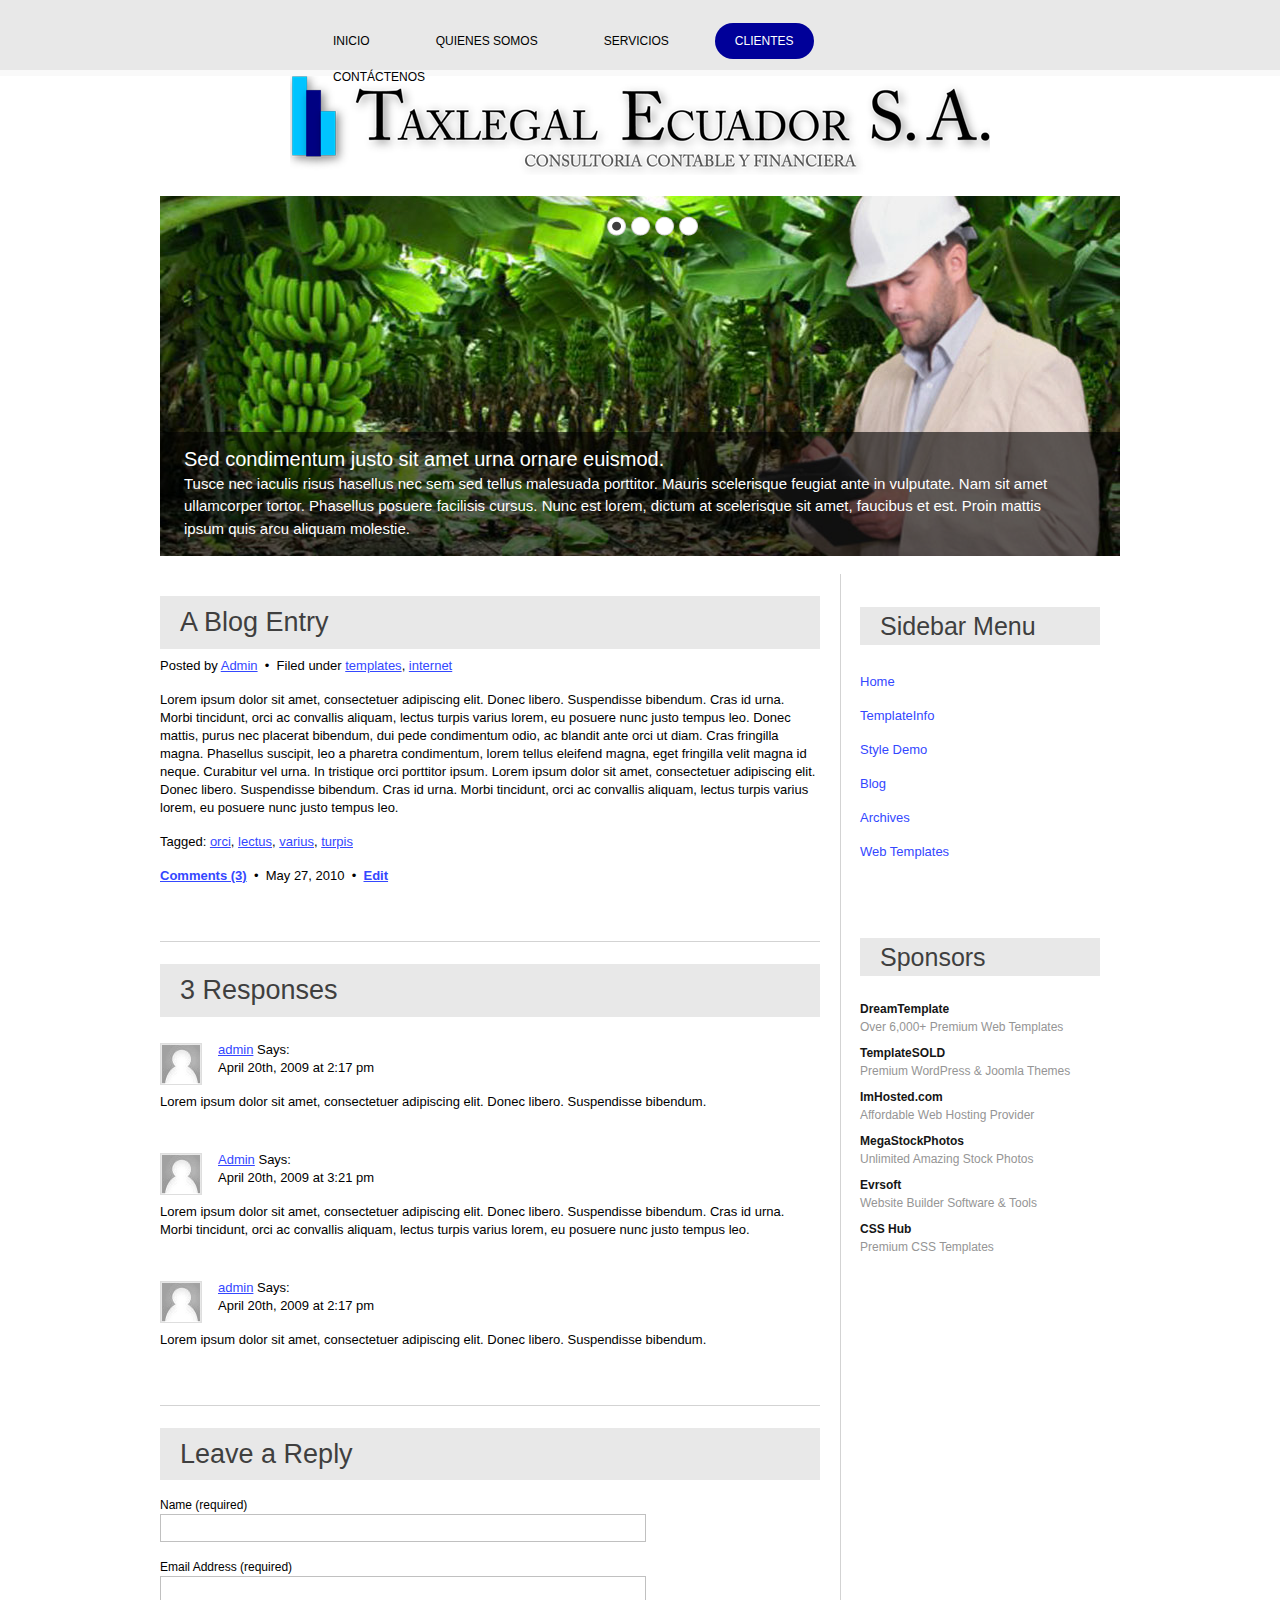
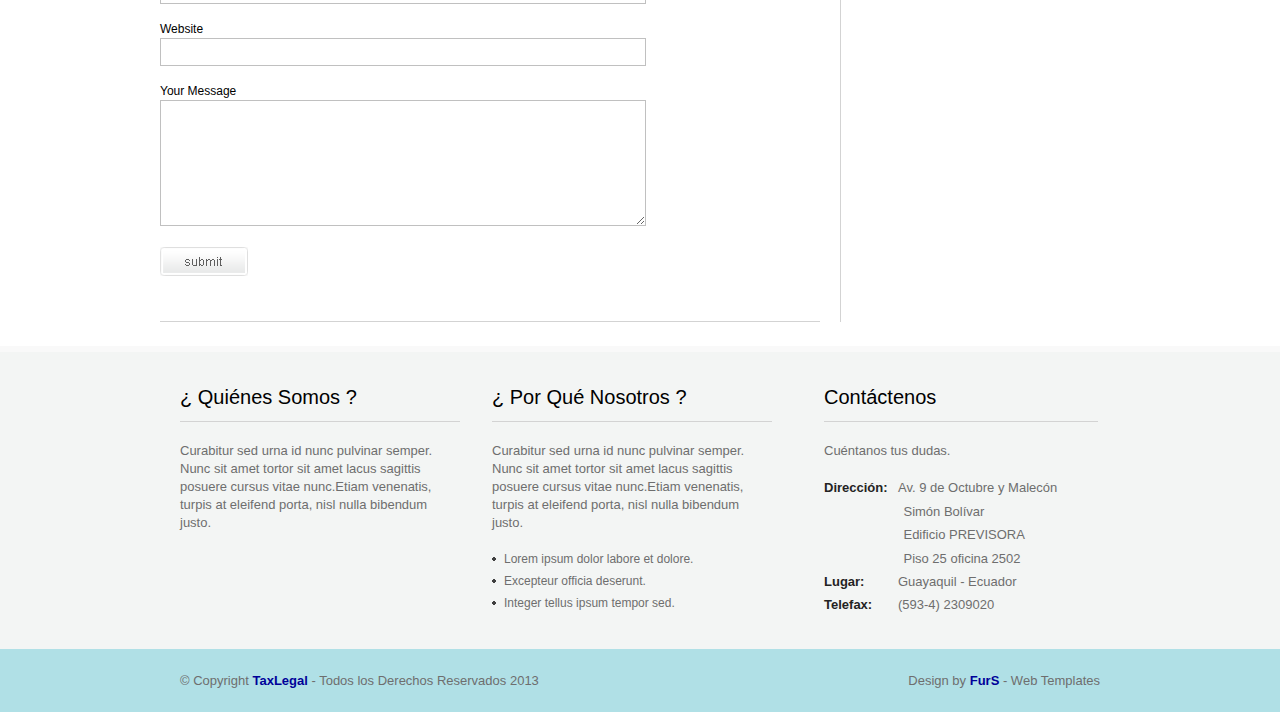
==== clientes.html @ 6ba0edef "Servicios" ====
<!DOCTYPE html>
<html>
    <head>
        <title>TaxLegal Clientes</title>
        <meta http-equiv="Content-Type" content="text/html; charset=utf-8" />
        <meta name="description" content="TaxLegal Ecuador" />
        <meta name="keywords" content="taxlegal, legal, ecuador, guayaquil, consultores, auditoria, empresa, consultora, outsourcing" />
        <meta name="author" content="Edson Jonathan Franco Borja" />
        <meta name="robots" content="index,follow" />
        <meta name="distribution" content="global" /> 
        <link href="css/style.css" rel="stylesheet" type="text/css" />
        <link rel="stylesheet" type="text/css" href="css/coin-slider.css" />
        <link rel="shortcut icon" href="images/icono_taxlegal.ico"/>
        <script type="text/javascript" src="js/cufon.js"></script>
        <script type="text/javascript" src="js/jquery-1.4.2.min.js"></script>
        <script type="text/javascript" src="js/script.js"></script>
        <script type="text/javascript" src="js/coin-slider.min.js"></script>
    </head>
    
    <body>
        <div class="menu">            
                <div class="header_resize" style="width:680px">
                    <div class="menu_nav">
                        <ul>
                            <li><a href="index.html"><span>Inicio</span></a></li>
                            <li><a href="quienes_somos.html"><span>Quienes Somos</span></a></li>
                            <li><a href="servicios.html"><span>Servicios</span></a></li>
                            <li class="active"><a href="clientes.html"><span>Clientes</span></a></li>
                            <li><a href="contactenos.html"><span>Cont&aacute;ctenos</span></a></li>
                        </ul>
                    </div>
                </div>
            </div>
        <div class="header">
            <div class="header_resize">
                <div class="clr"></div>
        
                <div class="logo">
                    <img src="images/logo-taxlegal.png">
                </div>
        
                <div class="clr"></div>
        
                <div class="slider">
                    <div id="coin-slider">
                        <a href="#"><img src="images/slide1.jpg" width="960" height="360" alt=""><span><big>Sed condimentum justo sit amet urna ornare euismod.</big>
                        <br>  Tusce nec iaculis risus hasellus nec sem sed tellus malesuada porttitor. Mauris scelerisque feugiat ante in vulputate. Nam sit amet ullamcorper tortor. Phasellus posuere facilisis cursus. Nunc est lorem, dictum at scelerisque sit amet, faucibus et est. Proin mattis ipsum quis arcu aliquam molestie.</span></a> 
                        <a href="#"><img src="images/slide2.jpg" width="960" height="360" alt=""><span><big>Amet urna ornare euismodSed condimentum.</big>
                        <br>  Tusce nec iaculis risus hasellus nec sem sed tellus malesuada porttitor. Mauris scelerisque feugiat ante in vulputate. Nam sit amet ullamcorper tortor. Phasellus posuere facilisis cursus. Nunc est lorem, dictum at scelerisque sit amet, faucibus et est. Proin mattis ipsum quis arcu aliquam molestie.</span></a> 
                        <a href="#"><img src="images/slide3.jpg" width="960" height="360" alt=""><span><big>Sed condimentum justo sit amet urna ornare euismod.</big>
                        <br>  Tusce nec iaculis risus hasellus nec sem sed tellus malesuada porttitor. Mauris scelerisque feugiat ante in vulputate. Nam sit amet ullamcorper tortor. Phasellus posuere facilisis cursus. Nunc est lorem, dictum at scelerisque sit amet, faucibus et est. Proin mattis ipsum quis arcu aliquam molestie.</span></a>
                        <a href="#"><img src="images/slide4.jpg" width="960" height="360" alt=""><span><big>Sed condimentum justo sit amet urna ornare euismod.</big>
                        <br>  Tusce nec iaculis risus hasellus nec sem sed tellus malesuada porttitor. Mauris scelerisque feugiat ante in vulputate. Nam sit amet ullamcorper tortor. Phasellus posuere facilisis cursus. Nunc est lorem, dictum at scelerisque sit amet, faucibus et est. Proin mattis ipsum quis arcu aliquam molestie.</span></a>
                    </div>
                    <div class="clr"></div>
                </div>
                <div class="clr"></div>
            </div>
        </div>
        <div class="content">
            <div class="content_resize">
                <div class="mainbar">
                    <div class="article">
                        <h2><span>A Blog</span> Entry</h2>
                        <div class="clr"></div>
                        <p>Posted by <a href="#">Admin</a> <span>&nbsp;&bull;&nbsp;</span> Filed under <a href="#">templates</a>, <a href="#">internet</a></p>
                        <p>Lorem ipsum dolor sit amet, consectetuer adipiscing elit. Donec libero. Suspendisse bibendum. Cras id urna. Morbi tincidunt, orci ac convallis aliquam, lectus turpis varius lorem, eu posuere nunc justo tempus leo. Donec mattis, purus nec placerat bibendum, dui pede condimentum odio, ac blandit ante orci ut diam. Cras fringilla magna. Phasellus suscipit, leo a pharetra condimentum, lorem tellus eleifend magna, eget fringilla velit magna id neque. Curabitur vel urna. In tristique orci porttitor ipsum. Lorem ipsum dolor sit amet, consectetuer adipiscing elit. Donec libero. Suspendisse bibendum. Cras id urna. Morbi tincidunt, orci ac convallis aliquam, lectus turpis varius lorem, eu posuere nunc justo tempus leo. </p>
                        <p>Tagged: <a href="#">orci</a>, <a href="#">lectus</a>, <a href="#">varius</a>, <a href="#">turpis</a></p>
                        <p><a href="#"><strong>Comments (3)</strong></a> <span>&nbsp;&bull;&nbsp;</span> May 27, 2010 <span>&nbsp;&bull;&nbsp;</span> <a href="#"><strong>Edit</strong></a></p>
                    </div>
                    <div class="article">
                        <h2><span>3</span> Responses</h2>
                        <div class="clr"></div>
                        <div class="comment"> <a href="#"><img src="images/userpic.gif" width="40" height="40" alt="" class="userpic" /></a>
                            <p><a href="#">admin</a> Says:<br />
                              April 20th, 2009 at 2:17 pm</p>
                            <p>Lorem ipsum dolor sit amet, consectetuer adipiscing elit. Donec libero. Suspendisse bibendum.</p>
                        </div>
                  <div class="comment"> <a href="#"><img src="images/userpic.gif" width="40" height="40" alt="" class="userpic" /></a>
                    <p><a href="#">Admin</a> Says:<br />
                      April 20th, 2009 at 3:21 pm</p>
                    <p>Lorem ipsum dolor sit amet, consectetuer adipiscing elit. Donec libero. Suspendisse bibendum. Cras id urna. Morbi tincidunt, orci ac convallis aliquam, lectus turpis varius lorem, eu posuere nunc justo tempus leo.</p>
                  </div>
                  <div class="comment"> <a href="#"><img src="images/userpic.gif" width="40" height="40" alt="" class="userpic" /></a>
                    <p><a href="#">admin</a> Says:<br />
                      April 20th, 2009 at 2:17 pm</p>
                    <p>Lorem ipsum dolor sit amet, consectetuer adipiscing elit. Donec libero. Suspendisse bibendum.</p>
                  </div>
                </div>
                <div class="article">
                  <h2><span>Leave a</span> Reply</h2>
                  <div class="clr"></div>
                  <form action="#" method="post" id="leavereply">
                    <ol>
                      <li>
                        <label for="name">Name (required)</label>
                        <input id="name" name="name" class="text" />
                      </li>
                      <li>
                        <label for="email">Email Address (required)</label>
                        <input id="email" name="email" class="text" />
                      </li>
                      <li>
                        <label for="website">Website</label>
                        <input id="website" name="website" class="text" />
                      </li>
                      <li>
                        <label for="message">Your Message</label>
                        <textarea id="message" name="message" rows="8" cols="50"></textarea>
                      </li>
                      <li>
                        <input type="image" name="imageField" id="imageField" src="images/submit.gif" class="send" />
                        <div class="clr"></div>
                      </li>
                    </ol>
                  </form>
                </div>
              </div>
              <div class="sidebar">
                <div class="gadget">
                  <h2 class="star"><span>Sidebar</span> Menu</h2>
                  <div class="clr"></div>
                  <ul class="sb_menu">
                    <li><a href="#">Home</a></li>
                    <li><a href="#">TemplateInfo</a></li>
                    <li><a href="#">Style Demo</a></li>
                    <li><a href="#">Blog</a></li>
                    <li><a href="#">Archives</a></li>
                    <li><a href="#">Web Templates</a></li>
                  </ul>
                </div>
                <div class="gadget">
                  <h2 class="star"><span>Sponsors</span></h2>
                  <div class="clr"></div>
                  <ul class="ex_menu">
                    <li><a href="http://www.dreamtemplate.com/">DreamTemplate</a><br />
                      Over 6,000+ Premium Web Templates</li>
                    <li><a href="http://www.templatesold.com/">TemplateSOLD</a><br />
                      Premium WordPress &amp; Joomla Themes</li>
                    <li><a href="http://www.imhosted.com/">ImHosted.com</a><br />
                      Affordable Web Hosting Provider</li>
                    <li><a href="http://www.megastockphotos.com/">MegaStockPhotos</a><br />
                      Unlimited Amazing Stock Photos</li>
                    <li><a href="http://www.evrsoft.com/">Evrsoft</a><br />
                      Website Builder Software &amp; Tools</li>
                    <li><a href="http://www.csshub.com/">CSS Hub</a><br />
                      Premium CSS Templates</li>
                  </ul>
                </div>
              </div>
              <div class="clr"></div>
            </div>
          </div>
        <div class="fbg">
            <div class="fbg_resize">
                <div class="col c1">
                    <h3>&iquest; Qui&eacute;nes Somos ?</h3>
                    <p>Curabitur sed urna id nunc pulvinar semper. Nunc sit amet tortor sit amet lacus sagittis posuere cursus vitae nunc.Etiam venenatis, turpis at eleifend porta, nisl nulla bibendum justo.</p>
                </div>
                <div class="col c2">
                    <h3>&iquest; Por Qu&eacute; Nosotros ?</h3>
                    <p>Curabitur sed urna id nunc pulvinar semper. Nunc sit amet tortor sit amet lacus sagittis posuere cursus vitae nunc.Etiam venenatis, turpis at eleifend porta, nisl nulla bibendum justo.</p>
                    <ul class="fbg_ul">
                        <li><a href="#">Lorem ipsum dolor labore et dolore.</a></li>
                        <li><a href="#">Excepteur officia deserunt.</a></li>
                        <li><a href="#">Integer tellus ipsum tempor sed.</a></li>
                    </ul>
                </div>
                <div class="col c3">
                    <h3><span>Cont&aacute;ctenos</h3>
                    <p>Cu&eacute;ntanos tus dudas.</p>
                    <p class="contact_info"> <span>Direcci&oacute;n:</span> Av. 9 de Octubre y Malec&oacute;n 
                                            &nbsp;&nbsp;&nbsp;&nbsp;&nbsp;&nbsp;&nbsp;&nbsp;&nbsp;&nbsp;
                                            &nbsp;&nbsp;&nbsp;&nbsp;&nbsp;&nbsp;&nbsp;&nbsp;&nbsp;&nbsp;
                                            &nbsp;&nbsp;&nbsp;&nbsp;&nbsp;&nbsp;&nbsp;&nbsp;&nbsp;&nbsp;
                                            Sim&oacute;n Bol&iacute;var
                                            <br />&nbsp;&nbsp;&nbsp;&nbsp;&nbsp;&nbsp;&nbsp;&nbsp;&nbsp;&nbsp;
                                            &nbsp;&nbsp;&nbsp;&nbsp;&nbsp;&nbsp;&nbsp;&nbsp;&nbsp;&nbsp;
                                            Edificio PREVISORA 
                                            <br />&nbsp;&nbsp;&nbsp;&nbsp;&nbsp;&nbsp;&nbsp;&nbsp;&nbsp;&nbsp;
                                            &nbsp;&nbsp;&nbsp;&nbsp;&nbsp;&nbsp;&nbsp;&nbsp;&nbsp;&nbsp;
                                            Piso 25 oficina 2502 <br />
                    <span>Lugar:</span>Guayaquil - Ecuador<br />
                    <span>Telefax:</span> (593-4) 2309020<br /> </p>
                </div>
                <div class="clr"></div>
            </div>
        </div>
        <div class="footer">
            <div class="footer_resize">
                <p class="lf">&copy; Copyright <a href="#"> TaxLegal</a> - Todos los Derechos Reservados 2013</p>
                <p class="rf">Design by <a href="http://www.furs.com"> FurS</a> - Web Templates</p>
                <div style="clear:both;"></div>
            </div>
        </div>
    </body>
</html>
---- css/style.css ----
/* Design by http://www.dreamtemplate.com */
@charset "utf-8";
body {
	margin:0;
	padding:0;
	width:100%;
	color:#000;
	font:normal 12px/1.5em "Liberation sans", Arial, Helvetica, sans-serif;
}
html, .main {
	padding:0;
	margin:0;
}
.menu{
	background:#e8e8e8;
    height:70px;
    border-bottom: 6px #F9F9F9 solid;
}
.clr {
	clear:both;
	padding:0;
	margin:0;
	width:100%;
	font-size:0;
	line-height:0;
}
h2 {
    margin-bottom:20px;
	padding:8px 0 8px 8px;
	font-size:25px;
	font-weight:normal;
	color:#232323;
    background:#e8e8e8;
}
h3 {
    margin-bottom:20px;
    padding-bottom:15px;
	font-size:20px;
	font-weight:normal;
    color:#000;
    border-bottom:1px solid #d3d3d3;
}
p {
	margin:8px 0;
	padding:0 0 8px 0;
    font-size: 13px;
}
a {
	color:#3447ff;
	text-decoration:underline;
}
.header, .content, .menu_nav, .fbg, .footer, form, ol, ol li, ul, .content .mainbar, .content .sidebar {
	margin:0;
	padding:0;
}
.header {
}
.header_resize {
	margin:0 auto;
	padding:0;
	width:960px;
}
.logo {
    display: block;
    height: 120px;
    margin: 0 auto;
    padding: 0;
    text-decoration: none;
    width: 700px;
}
h1 {
	margin:20px;
	text-align:center;
}
h1 a, h1 a:hover {
	text-decoration:none;
    border:0px;
}
.slider {
	padding:0;
}
.rss {
	padding:18px 20px 0 0;
	float:right;
	width:auto;
}
.rss p {
	margin:0;
	padding:0;
	float:right;
	width:auto;
	color:#fff;
	font-size:13px;
	line-height:1.5em;
	font-weight:bold;
}
.rss a {
	color:#fff;
	text-decoration:none;
}
.rss a:hover {
	text-decoration:underline;
}
.rss img {
	margin:-3px 0 -3px 6px;
	border:none;
}
.menu_nav {
	margin:0 auto;
	padding:0;
	height:59px;
}
.menu_nav ul {
	list-style:none;
	padding:23px 0 0;
	height:36px;
	float:left;
}
.menu_nav ul li {
	margin:0;
	padding:0 13px;
	float:left;
}
.menu_nav ul li a {
	display:block;
	margin:0;
	padding:10px 20px;
	font-size:12px;
	line-height:16px;
	font-weight:normal;
	color:#000;
	text-decoration:none;
	text-align:center;
	text-transform:uppercase;
	background:none;
}
.menu_nav ul li.active a, .menu_nav ul li a:hover {
	text-decoration:none;
	color:#fff;
	background:#000099;
}
.content {
	padding:18px 0 24px;
}
.content_resize {
	margin:0 auto;
	padding:0;
	width:960px;
}
.content .mainbar {
	margin:0;
	padding:0 20px 0 0;
	float:left;
	width:660px;
    border-right:1px solid #d3d3d3;
}
.content .mainbar h2 {
	margin-bottom:0;
	padding:10px 20px;
	font-size:27px;
	line-height:1.2em;
	color:#3f3f3f;
}
.content .mainbar div.img {
	padding:40px 0 0;
	float:left;
}
.content .mainbar img {
}
.content .mainbar img.fl {
	margin:0;
}
.content .mainbar .article {
	padding:0 0 40px;
	border-bottom:1px solid #d3d3d3;
}
.content .mainbar .post_content {
	float:right;
    padding:50px 0 0;
	width:340px;
}
.content .mainbar .post_content strong {
	color:#3f3f3f;
}
.content .sidebar {
	padding:0;
	float:right;
	width:260px;
}
.content .sidebar .gadget {
	margin:0 0 12px;
	padding:12px 20px 24px 0;
    
}
.content .sidebar h2 {
	color:#3f3f3f;
    padding: 10px 20px;
}
ul.sb_menu, ul.ex_menu {
	margin:0;
	padding:0;
	list-style:none;
	color:#959595;
}
ul.sb_menu li, ul.ex_menu li {
	margin:0;
}
ul.sb_menu li {
	padding:8px 0;
	width:220px;
}
ul.sb_menu a {
	text-decoration:none;
    font-size: 13px;
}
ul.ex_menu li {
	padding:4px 0;
}
ul.sb_menu a li{
	color:#000;
	text-decoration:none;
	margin-left:-16px;
	padding:6px 8px 5px 16px;
    margin:0 10px 0 8px;
    border-bottom:1px solid #d3d3d3;
    width: 205px;    
}
ul.ex_menu li a {
	font-weight:bold;
	color:#161616;
	text-decoration:none;
}
ul.sb_menu a:hover li , ul.ex_menu li a:hover {
	color:white;
    background-color: #000099;
	font-weight:bold;
	text-decoration:none;
}
p.spec {
    margin-right:20px;
	padding:0 0 16px;
    float:right;
}
p.infopost {
	margin-bottom:8px;
	padding:6px 0;
	color:#aeaeae;
}
p.infopost a {
	padding:0 2px;
	color:#aeaeae;
	text-decoration:underline;
}
.content .mainbar .article a.com {
	display:block;
	float:right;
	margin:16px 0 0;
	padding:12px 0 0 0;
	width:56px;
	height:44px;
	font-size:36px;
	font-weight:bold;
	text-decoration:none;
	text-align:center;
	color:#3447ff;
	background:url(../images/comment.gif) repeat left top;
}
.content .mainbar .article a.com:hover {
	text-decoration:underline;
}
.content .mainbar .article a.com span {
	font-weight:normal;
}
.content .mainbar .post_content a.rm {
	display:block;
	float:left;
	margin:0 0 16px;
	padding:6px 20px;
	font-size:12px;
	line-height:18px;
	font-weight:normal;
	text-transform:uppercase;
	color:#fff;
	text-decoration:none;
	background:#000099;
}
.content p.pages {
	margin:0;
	padding:24px 0;
	font-size:11px;
	color:#929292;
	text-align:left;
	background:repeat-x left top;
}
.content p.pages span, .content p.pages a {
	padding:8px 12px;
	text-decoration:none;
}
.content p.pages span, .content p.pages a:hover {
	color:#fff;
	background:#3447ff;
	border:1px solid #3447ff;
}
.content p.pages a {
	color:#929292;
	border:1px solid transparent;
}
.content p.pages small {
	font-size:12px;
	float:right;
}
.content .mainbar .comment {
	margin:0;
	padding:16px 0 0 0;
}
.content .mainbar .comment img.userpic {
	border:1px solid #dedede;
	margin:10px 16px 0 0;
	padding:0;
	float:left;
}
.fbg {
	padding:0;
    background:#f3f5f4;
    border-top: 6px #F9F9F9 solid;
}
.fbg_resize {
	margin:0 auto;
	width:920px;
	padding:16px 20px;
	color:#6e6e6e;
}
.fbg h2 {
	color:#3f3f3f;
	padding-bottom:24px;
}
.fbg img.gal {
	margin:0 8px 8px 0;
	padding:0;
	background-color:#fff;
	border:1px solid #dfdfdf;
}
.fbg .col {
	margin:0;
	float:left;
}
.fbg .c1 {
	padding:0 16px 0 0;
	width:280px;
}
.fbg .c2 {
	padding:0 36px 0 16px;
	width:280px;
}
.fbg .c3 {
	padding:0 0 0 16px;
	width:274px;
}
.fbg .fbg_ul {
	margin:0;
	padding:0;
	list-style:none;
}
.fbg .fbg_ul li {
	margin:0;
	padding:0;
	list-style:none;
}
.fbg .fbg_ul li a {
	display:block;
	margin:0;
	padding:2px 0 2px 12px;
	color:#6e6e6e;
	text-decoration:none;
	background:url(../images/li.gif) no-repeat left center;
}
.fbg .fbg_ul li a:hover {
	color:#3447ff;
	text-decoration:underline;
}
.fbg p.contact_info {
	line-height:1.8em;
}
.fbg p.contact_info a {
	color:#3447ff;
	text-decoration:underline;
}
.fbg p.contact_info span {
	display:block;
	float:left;
	width:74px;
	font-weight:bold;
	color:#232323;
}
ol {
	list-style:none;
}
ol li {
	display:block;
	clear:both;
}
ol li label {
	display:block;
	margin:0;
	padding:16px 0 0 0;
}
ol li input.text {
	width:480px;
	border:1px solid #c0c0c0;
	margin:0;
	padding:5px 2px;
	height:16px;
	background-color:#fff;
}
ol li textarea {
	width:480px;
	border:1px solid #c0c0c0;
	margin:0;
	padding:2px;
	background-color:#fff;
}
ol li .send {
	margin:16px 0 0 0;
}
.searchform {
	padding:0;
	float:right;
}
#formsearch {
	margin:0;
	padding:24px 0 0;
	width:auto;
	height:30px;
}
#formsearch span {
	display:block;
	margin:0;
	padding:0;
	float:left;
	background:url(../images/search_bg.gif) no-repeat left top;
}
#formsearch input.editbox_search {
	margin:0;
	padding:8px 6px;
	float:left;
	width:170px;
	font-size:12px;
	line-height:14px;
	color:#a8acb2;
	background:none;
	outline:none;
	border:none;
}
#formsearch input.button_search {
	margin:0;
	padding:0;
	border:none;
	float:left;
}
.footer {
	background:#B0E0E6;
}
.footer_resize {
	margin:0 auto;
	padding:0 20px;
	width:920px;
	line-height:1.5em;
	color:#000;
}
.footer_resize p {
	margin:24px 0;
	padding:0;
	line-height:normal;
	white-space:nowrap;
	text-indent:inherit;
    color:#6e6e6e;
}
.footer_resize a {
	color:#000099;
	font-weight: bold;
	margin:0;
	padding:0;
	border:none;
    text-decoration:none;
	background-color:transparent;
}
.footer_resize a:hover {
	color:#000099;
    font-weight: bold;
	background-color:transparent;
	text-decoration:underline;
}
.footer_resize .lf {
	float:left;
}
.footer_resize .rf {
	float:right;
}
a {
	outline:none;
}
---- css/coin-slider.css ----
/*
	Coin Slider jQuery plugin CSS styles
	http://workshop.rs/projects/coin-slider
*/
.coin-slider {
	padding:0;
	overflow:hidden;
	zoom:1;
	position:relative;
	float:right;
}
.coin-slider a {
	text-decoration:none;
	outline:none;
	border:none;
}
/* buttons for switching */
.cs-buttons {
	margin:-340px 0 0;
	padding:0;
	font-size:0;
	float:left;
}
.cs-buttons a {
	margin:0 2px;
	width:20px;
	height:20px;
	float:left;
	color:#fff;
	text-indent:-10000px;
	background:url(../images/slide_p.png) no-repeat center center;
}
.cs-buttons a.cs-active {
	color:#fff;
	background-image:url(../images/slide_a.png);
}
/* text in slider */
.cs-title {
	padding:16px 60px 16px 24px;
	width:876px;
	color:#fff;
	font-size:15px;
	line-height:1.5em;
	background:url(../images/overlay.png) repeat left top;
}
.cs-title big {
	font-size:20px;
}
/* buttons Next and Prew */
.cs-prev, .cs-next {
	background:url(../images/overlay.png) repeat left top;
	color:#fff;
	padding:0 10px;
}
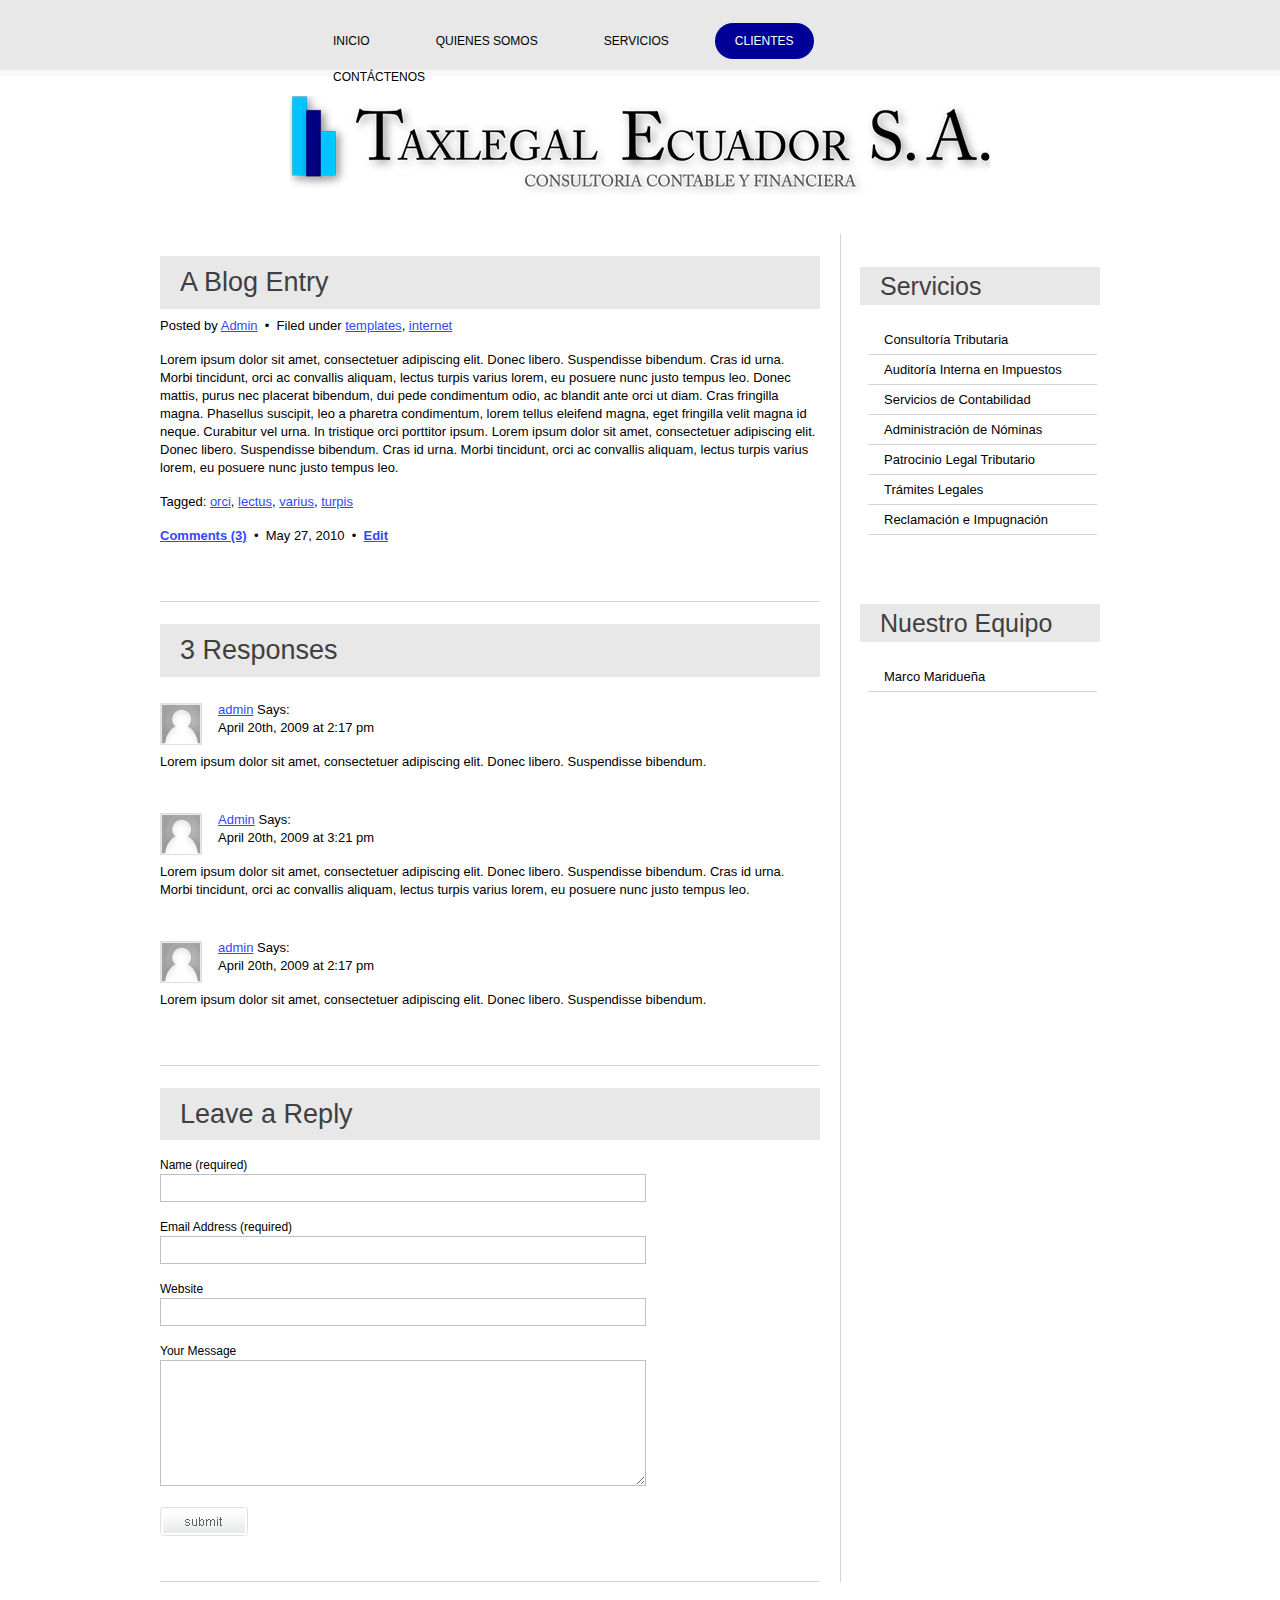
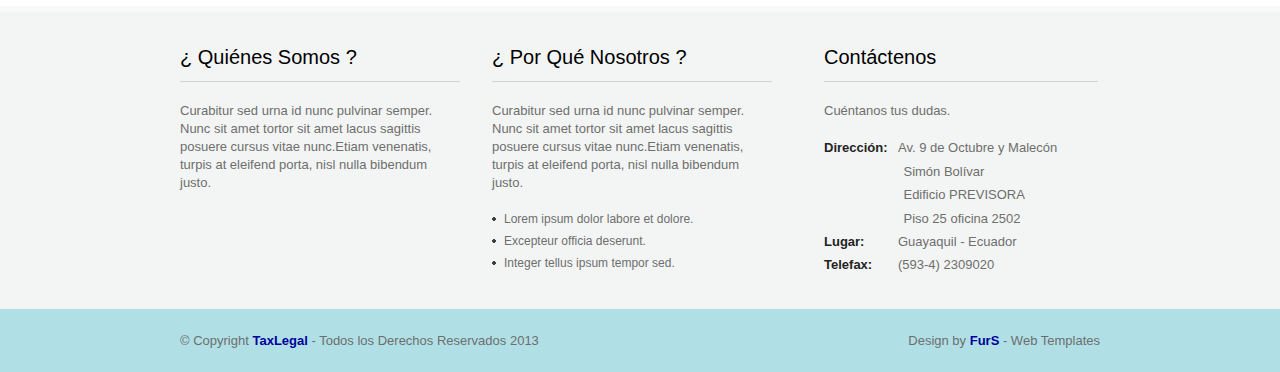
==== commit fd308e45: "Cambios en el logo, footer, y sidebar de las paginas" ====
--- a/clientes.html
+++ b/clientes.html
@@ -39,21 +39,6 @@
                     <img src="images/logo-taxlegal.png">
                 </div>
         
-                <div class="clr"></div>
-        
-                <div class="slider">
-                    <div id="coin-slider">
-                        <a href="#"><img src="images/slide1.jpg" width="960" height="360" alt=""><span><big>Sed condimentum justo sit amet urna ornare euismod.</big>
-                        <br>  Tusce nec iaculis risus hasellus nec sem sed tellus malesuada porttitor. Mauris scelerisque feugiat ante in vulputate. Nam sit amet ullamcorper tortor. Phasellus posuere facilisis cursus. Nunc est lorem, dictum at scelerisque sit amet, faucibus et est. Proin mattis ipsum quis arcu aliquam molestie.</span></a> 
-                        <a href="#"><img src="images/slide2.jpg" width="960" height="360" alt=""><span><big>Amet urna ornare euismodSed condimentum.</big>
-                        <br>  Tusce nec iaculis risus hasellus nec sem sed tellus malesuada porttitor. Mauris scelerisque feugiat ante in vulputate. Nam sit amet ullamcorper tortor. Phasellus posuere facilisis cursus. Nunc est lorem, dictum at scelerisque sit amet, faucibus et est. Proin mattis ipsum quis arcu aliquam molestie.</span></a> 
-                        <a href="#"><img src="images/slide3.jpg" width="960" height="360" alt=""><span><big>Sed condimentum justo sit amet urna ornare euismod.</big>
-                        <br>  Tusce nec iaculis risus hasellus nec sem sed tellus malesuada porttitor. Mauris scelerisque feugiat ante in vulputate. Nam sit amet ullamcorper tortor. Phasellus posuere facilisis cursus. Nunc est lorem, dictum at scelerisque sit amet, faucibus et est. Proin mattis ipsum quis arcu aliquam molestie.</span></a>
-                        <a href="#"><img src="images/slide4.jpg" width="960" height="360" alt=""><span><big>Sed condimentum justo sit amet urna ornare euismod.</big>
-                        <br>  Tusce nec iaculis risus hasellus nec sem sed tellus malesuada porttitor. Mauris scelerisque feugiat ante in vulputate. Nam sit amet ullamcorper tortor. Phasellus posuere facilisis cursus. Nunc est lorem, dictum at scelerisque sit amet, faucibus et est. Proin mattis ipsum quis arcu aliquam molestie.</span></a>
-                    </div>
-                    <div class="clr"></div>
-                </div>
                 <div class="clr"></div>
             </div>
         </div>
@@ -117,38 +102,28 @@
                 </div>
               </div>
               <div class="sidebar">
-                <div class="gadget">
-                  <h2 class="star"><span>Sidebar</span> Menu</h2>
-                  <div class="clr"></div>
-                  <ul class="sb_menu">
-                    <li><a href="#">Home</a></li>
-                    <li><a href="#">TemplateInfo</a></li>
-                    <li><a href="#">Style Demo</a></li>
-                    <li><a href="#">Blog</a></li>
-                    <li><a href="#">Archives</a></li>
-                    <li><a href="#">Web Templates</a></li>
-                  </ul>
+                    <div class="gadget">
+                        <h2 class="star">Servicios</h2>
+                        <div class="clr"></div>
+                        <ul class="sb_menu">
+                            <a href="#"><li>Consultor&iacute;a Tributaria</li></a>
+                            <a href="#"><li>Auditor&iacute;a Interna en Impuestos</li></a>
+                            <a href="#"><li>Servicios de Contabilidad</li></a>
+                            <a href="#"><li>Administraci&oacute;n de N&oacute;minas</li></a>
+                            <a href="#"><li>Patrocinio Legal Tributario</li></a>
+                            <a href="#"><li>Tr&aacute;mites Legales</li></a>
+                            <a href="#"><li>Reclamaci&oacute;n e Impugnaci&oacute;n</li></a>
+                        </ul>
+                    </div>
+                    <div class="gadget">
+                        <h2 class="star">Nuestro Equipo</h2>
+                        <div class="clr"></div>
+                        <ul class="sb_menu">
+                            <a href="#"><li>Marco Maridue&ntilde;a</li></a>
+                        </ul>
+                    </div>
                 </div>
-                <div class="gadget">
-                  <h2 class="star"><span>Sponsors</span></h2>
-                  <div class="clr"></div>
-                  <ul class="ex_menu">
-                    <li><a href="http://www.dreamtemplate.com/">DreamTemplate</a><br />
-                      Over 6,000+ Premium Web Templates</li>
-                    <li><a href="http://www.templatesold.com/">TemplateSOLD</a><br />
-                      Premium WordPress &amp; Joomla Themes</li>
-                    <li><a href="http://www.imhosted.com/">ImHosted.com</a><br />
-                      Affordable Web Hosting Provider</li>
-                    <li><a href="http://www.megastockphotos.com/">MegaStockPhotos</a><br />
-                      Unlimited Amazing Stock Photos</li>
-                    <li><a href="http://www.evrsoft.com/">Evrsoft</a><br />
-                      Website Builder Software &amp; Tools</li>
-                    <li><a href="http://www.csshub.com/">CSS Hub</a><br />
-                      Premium CSS Templates</li>
-                  </ul>
-                </div>
-              </div>
-              <div class="clr"></div>
+                <div class="clr"></div>
             </div>
           </div>
         <div class="fbg">
--- a/css/style.css
+++ b/css/style.css
@@ -64,7 +64,7 @@
     display: block;
     height: 120px;
     margin: 0 auto;
-    padding: 0;
+    padding-top: 20px;
     text-decoration: none;
     width: 700px;
 }
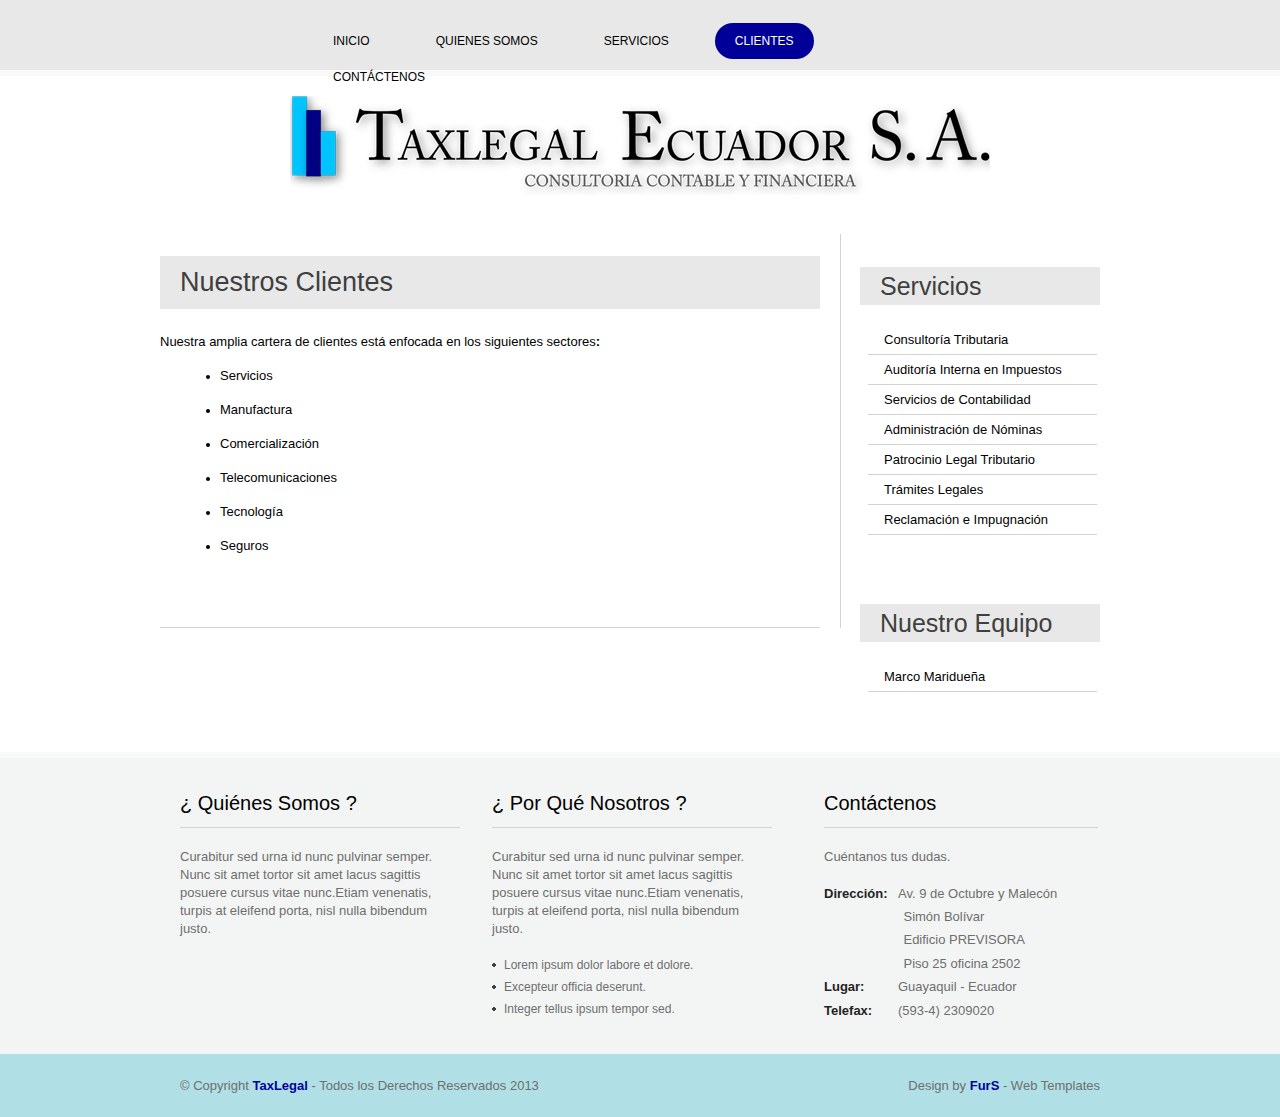
==== commit daeebb30: "PAgina de Clientes actualizados" ====
--- a/clientes.html
+++ b/clientes.html
@@ -36,7 +36,7 @@
                 <div class="clr"></div>
         
                 <div class="logo">
-                    <img src="images/logo-taxlegal.png">
+                    <img src="images/logo-taxlegal.png" />
                 </div>
         
                 <div class="clr"></div>
@@ -46,60 +46,20 @@
             <div class="content_resize">
                 <div class="mainbar">
                     <div class="article">
-                        <h2><span>A Blog</span> Entry</h2>
+                        <h2>Nuestros Clientes</h2>
                         <div class="clr"></div>
-                        <p>Posted by <a href="#">Admin</a> <span>&nbsp;&bull;&nbsp;</span> Filed under <a href="#">templates</a>, <a href="#">internet</a></p>
-                        <p>Lorem ipsum dolor sit amet, consectetuer adipiscing elit. Donec libero. Suspendisse bibendum. Cras id urna. Morbi tincidunt, orci ac convallis aliquam, lectus turpis varius lorem, eu posuere nunc justo tempus leo. Donec mattis, purus nec placerat bibendum, dui pede condimentum odio, ac blandit ante orci ut diam. Cras fringilla magna. Phasellus suscipit, leo a pharetra condimentum, lorem tellus eleifend magna, eget fringilla velit magna id neque. Curabitur vel urna. In tristique orci porttitor ipsum. Lorem ipsum dolor sit amet, consectetuer adipiscing elit. Donec libero. Suspendisse bibendum. Cras id urna. Morbi tincidunt, orci ac convallis aliquam, lectus turpis varius lorem, eu posuere nunc justo tempus leo. </p>
-                        <p>Tagged: <a href="#">orci</a>, <a href="#">lectus</a>, <a href="#">varius</a>, <a href="#">turpis</a></p>
-                        <p><a href="#"><strong>Comments (3)</strong></a> <span>&nbsp;&bull;&nbsp;</span> May 27, 2010 <span>&nbsp;&bull;&nbsp;</span> <a href="#"><strong>Edit</strong></a></p>
+                        <p></p>
+                        <p>Nuestra amplia cartera de clientes est&aacute; enfocada en los siguientes sectores<strong>:</strong>
+                            <ul style="margin-left: 60px;">
+                                <li><p>Servicios</p></li>
+                                <li><p>Manufactura</p></li>
+                                <li><p>Comercializaci&oacute;n</p></li>
+                                <li><p>Telecomunicaciones</p></li>
+                                <li><p>Tecnolog&iacute;a</p></li>
+                                <li><p>Seguros</p></li>
+                            </ul>
+                        </p>
                     </div>
-                    <div class="article">
-                        <h2><span>3</span> Responses</h2>
-                        <div class="clr"></div>
-                        <div class="comment"> <a href="#"><img src="images/userpic.gif" width="40" height="40" alt="" class="userpic" /></a>
-                            <p><a href="#">admin</a> Says:<br />
-                              April 20th, 2009 at 2:17 pm</p>
-                            <p>Lorem ipsum dolor sit amet, consectetuer adipiscing elit. Donec libero. Suspendisse bibendum.</p>
-                        </div>
-                  <div class="comment"> <a href="#"><img src="images/userpic.gif" width="40" height="40" alt="" class="userpic" /></a>
-                    <p><a href="#">Admin</a> Says:<br />
-                      April 20th, 2009 at 3:21 pm</p>
-                    <p>Lorem ipsum dolor sit amet, consectetuer adipiscing elit. Donec libero. Suspendisse bibendum. Cras id urna. Morbi tincidunt, orci ac convallis aliquam, lectus turpis varius lorem, eu posuere nunc justo tempus leo.</p>
-                  </div>
-                  <div class="comment"> <a href="#"><img src="images/userpic.gif" width="40" height="40" alt="" class="userpic" /></a>
-                    <p><a href="#">admin</a> Says:<br />
-                      April 20th, 2009 at 2:17 pm</p>
-                    <p>Lorem ipsum dolor sit amet, consectetuer adipiscing elit. Donec libero. Suspendisse bibendum.</p>
-                  </div>
-                </div>
-                <div class="article">
-                  <h2><span>Leave a</span> Reply</h2>
-                  <div class="clr"></div>
-                  <form action="#" method="post" id="leavereply">
-                    <ol>
-                      <li>
-                        <label for="name">Name (required)</label>
-                        <input id="name" name="name" class="text" />
-                      </li>
-                      <li>
-                        <label for="email">Email Address (required)</label>
-                        <input id="email" name="email" class="text" />
-                      </li>
-                      <li>
-                        <label for="website">Website</label>
-                        <input id="website" name="website" class="text" />
-                      </li>
-                      <li>
-                        <label for="message">Your Message</label>
-                        <textarea id="message" name="message" rows="8" cols="50"></textarea>
-                      </li>
-                      <li>
-                        <input type="image" name="imageField" id="imageField" src="images/submit.gif" class="send" />
-                        <div class="clr"></div>
-                      </li>
-                    </ol>
-                  </form>
-                </div>
               </div>
               <div class="sidebar">
                     <div class="gadget">
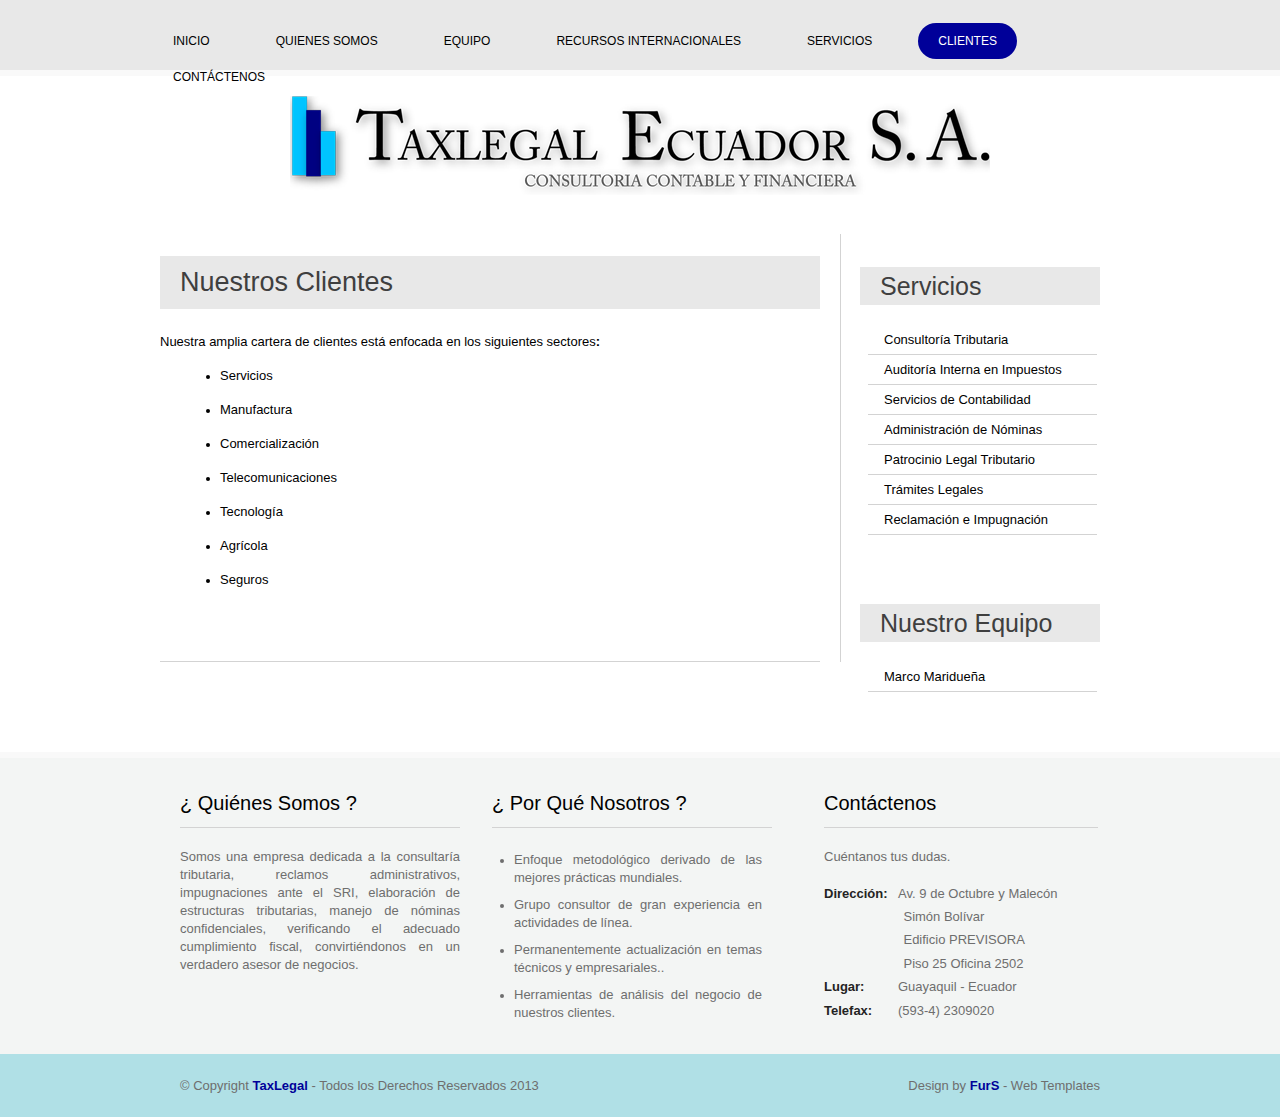
==== commit d6f392a5: "Actualizado con las nueva informacion que nos proporcionaron" ====
--- a/clientes.html
+++ b/clientes.html
@@ -19,11 +19,13 @@
     
     <body>
         <div class="menu">            
-                <div class="header_resize" style="width:680px">
+                <div class="header_resize" style="width:1000px">
                     <div class="menu_nav">
                         <ul>
                             <li><a href="index.html"><span>Inicio</span></a></li>
                             <li><a href="quienes_somos.html"><span>Quienes Somos</span></a></li>
+                            <li><a href="equipo.html"><span>Equipo</span></a></li>
+                            <li><a href="recursos_internacionales.html"><span>Recursos Internacionales</span></a></li>
                             <li><a href="servicios.html"><span>Servicios</span></a></li>
                             <li class="active"><a href="clientes.html"><span>Clientes</span></a></li>
                             <li><a href="contactenos.html"><span>Cont&aacute;ctenos</span></a></li>
@@ -56,6 +58,7 @@
                                 <li><p>Comercializaci&oacute;n</p></li>
                                 <li><p>Telecomunicaciones</p></li>
                                 <li><p>Tecnolog&iacute;a</p></li>
+                                <li><p>Agr&iacute;cola</p></li>
                                 <li><p>Seguros</p></li>
                             </ul>
                         </p>
@@ -90,15 +93,15 @@
             <div class="fbg_resize">
                 <div class="col c1">
                     <h3>&iquest; Qui&eacute;nes Somos ?</h3>
-                    <p>Curabitur sed urna id nunc pulvinar semper. Nunc sit amet tortor sit amet lacus sagittis posuere cursus vitae nunc.Etiam venenatis, turpis at eleifend porta, nisl nulla bibendum justo.</p>
+                    <p>Somos una empresa dedicada a la consultar&iacute;a tributaria, reclamos administrativos, impugnaciones ante el SRI, elaboraci&oacute;n de estructuras tributarias, manejo de n&oacute;minas confidenciales, verificando el adecuado cumplimiento fiscal, convirti&eacute;ndonos en un verdadero asesor de negocios.</p>
                 </div>
                 <div class="col c2">
                     <h3>&iquest; Por Qu&eacute; Nosotros ?</h3>
-                    <p>Curabitur sed urna id nunc pulvinar semper. Nunc sit amet tortor sit amet lacus sagittis posuere cursus vitae nunc.Etiam venenatis, turpis at eleifend porta, nisl nulla bibendum justo.</p>
                     <ul class="fbg_ul">
-                        <li><a href="#">Lorem ipsum dolor labore et dolore.</a></li>
-                        <li><a href="#">Excepteur officia deserunt.</a></li>
-                        <li><a href="#">Integer tellus ipsum tempor sed.</a></li>
+                        <li><p>Enfoque metodol&oacute;gico derivado de las mejores pr&aacute;cticas mundiales.</p></li>
+                        <li><p>Grupo consultor de gran experiencia en actividades de l&iacute;nea.</p></li>
+                        <li><p>Permanentemente actualizaci&oacute;n en temas t&eacute;cnicos y empresariales..</p></li>
+                        <li><p>Herramientas de an&aacute;lisis del negocio de nuestros clientes.</p></li>
                     </ul>
                 </div>
                 <div class="col c3">
@@ -114,7 +117,7 @@
                                             Edificio PREVISORA 
                                             <br />&nbsp;&nbsp;&nbsp;&nbsp;&nbsp;&nbsp;&nbsp;&nbsp;&nbsp;&nbsp;
                                             &nbsp;&nbsp;&nbsp;&nbsp;&nbsp;&nbsp;&nbsp;&nbsp;&nbsp;&nbsp;
-                                            Piso 25 oficina 2502 <br />
+                                            Piso 25 Oficina 2502 <br />
                     <span>Lugar:</span>Guayaquil - Ecuador<br />
                     <span>Telefax:</span> (593-4) 2309020<br /> </p>
                 </div>
--- a/css/style.css
+++ b/css/style.css
@@ -44,6 +44,7 @@
 	margin:8px 0;
 	padding:0 0 8px 0;
     font-size: 13px;
+    text-align: justify;
 }
 a {
 	color:#3447ff;
@@ -176,7 +177,7 @@
 }
 .content .mainbar .post_content {
 	float:right;
-    padding:50px 0 0;
+    margin:50px 10px 0 10px;
 	width:340px;
 }
 .content .mainbar .post_content strong {
@@ -357,26 +358,16 @@
 	width:274px;
 }
 .fbg .fbg_ul {
-	margin:0;
-	padding:0;
-	list-style:none;
+	margin-left:10px;
+    margin-right:10px;
+    padding:2px 0 2px 12px;
 }
 .fbg .fbg_ul li {
 	margin:0;
-	padding:0;
-	list-style:none;
-}
-.fbg .fbg_ul li a {
-	display:block;
-	margin:0;
-	padding:2px 0 2px 12px;
-	color:#6e6e6e;
-	text-decoration:none;
-	background:url(../images/li.gif) no-repeat left center;
-}
-.fbg .fbg_ul li a:hover {
-	color:#3447ff;
-	text-decoration:underline;
+}
+.fbg .fbg_ul li p{
+	margin:0;
+    padding-top:1px;
 }
 .fbg p.contact_info {
 	line-height:1.8em;
@@ -499,3 +490,9 @@
 a {
 	outline:none;
 }
+.equipo{
+    float:left;  
+}
+.img-equipo{
+    float: right;
+}
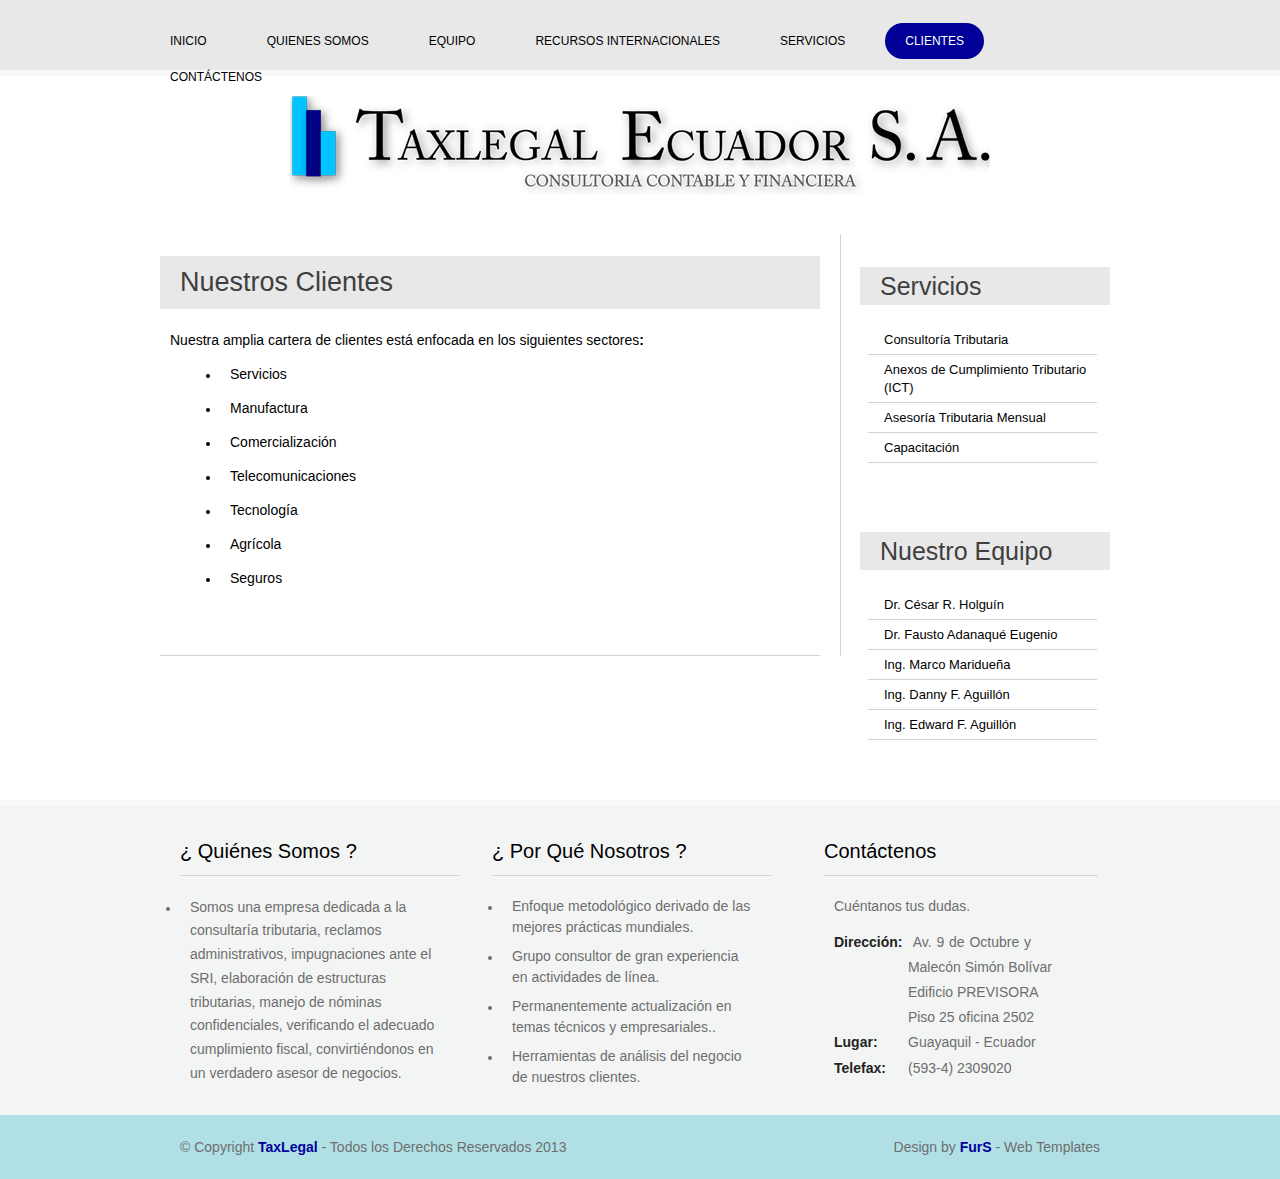
==== commit a5d0abe5: "Los acordion" ====
--- a/clientes.html
+++ b/clientes.html
@@ -24,9 +24,9 @@
                         <ul>
                             <li><a href="index.html"><span>Inicio</span></a></li>
                             <li><a href="quienes_somos.html"><span>Quienes Somos</span></a></li>
-                            <li><a href="equipo.html"><span>Equipo</span></a></li>
+                            <li><a href="equipo.php"><span>Equipo</span></a></li>
                             <li><a href="recursos_internacionales.html"><span>Recursos Internacionales</span></a></li>
-                            <li><a href="servicios.html"><span>Servicios</span></a></li>
+                            <li><a href="servicios.php"><span>Servicios</span></a></li>
                             <li class="active"><a href="clientes.html"><span>Clientes</span></a></li>
                             <li><a href="contactenos.html"><span>Cont&aacute;ctenos</span></a></li>
                         </ul>
@@ -69,55 +69,56 @@
                         <h2 class="star">Servicios</h2>
                         <div class="clr"></div>
                         <ul class="sb_menu">
-                            <a href="#"><li>Consultor&iacute;a Tributaria</li></a>
-                            <a href="#"><li>Auditor&iacute;a Interna en Impuestos</li></a>
-                            <a href="#"><li>Servicios de Contabilidad</li></a>
-                            <a href="#"><li>Administraci&oacute;n de N&oacute;minas</li></a>
-                            <a href="#"><li>Patrocinio Legal Tributario</li></a>
-                            <a href="#"><li>Tr&aacute;mites Legales</li></a>
-                            <a href="#"><li>Reclamaci&oacute;n e Impugnaci&oacute;n</li></a>
+                            <a href="servicios.php?consultoria"><li>Consultor&iacute;a Tributaria</li></a>
+                            <a href="servicios.php?anexos_cumplimiento"><li>Anexos de Cumplimiento Tributario (ICT)</li></a>
+                            <a href="servicios.php?asesoria_tributaria"><li>Asesor&iacute;a Tributaria Mensual</li></a>
+                            <a href="servicios.php?capacitacion"><li>Capacitaci&oacute;n</li></a>
                         </ul>
                     </div>
                     <div class="gadget">
                         <h2 class="star">Nuestro Equipo</h2>
                         <div class="clr"></div>
                         <ul class="sb_menu">
-                            <a href="#"><li>Marco Maridue&ntilde;a</li></a>
+                            <a href="equipo.php?cesar_holguin"><li>Dr. C&eacute;sar R. Holgu&iacute;n</li></a>
+                            <a href="equipo.php?fausto_adanaque"><li>Dr. Fausto Adanaqu&eacute; Eugenio</li></a>
+                            <a href="equipo.php?marco_mariduena"><li>Ing. Marco Maridue&ntilde;a</li></a>
+                            <a href="equipo.php?danny_aguillon"><li>Ing. Danny F. Aguill&oacute;n</li></a>
+                            <a href="equipo.php?edward_aguillon"><li>Ing. Edward F. Aguill&oacute;n</li></a>
                         </ul>
                     </div>
                 </div>
                 <div class="clr"></div>
             </div>
           </div>
-        <div class="fbg">
+       <div class="fbg">
             <div class="fbg_resize">
                 <div class="col c1">
                     <h3>&iquest; Qui&eacute;nes Somos ?</h3>
-                    <p>Somos una empresa dedicada a la consultar&iacute;a tributaria, reclamos administrativos, impugnaciones ante el SRI, elaboraci&oacute;n de estructuras tributarias, manejo de n&oacute;minas confidenciales, verificando el adecuado cumplimiento fiscal, convirti&eacute;ndonos en un verdadero asesor de negocios.</p>
+                    <li><p style="text-align:left; line-height: 1.7em;">Somos una empresa dedicada a la consultar&iacute;a tributaria, reclamos administrativos, impugnaciones ante el SRI, elaboraci&oacute;n de estructuras tributarias, manejo de n&oacute;minas confidenciales, verificando el adecuado cumplimiento fiscal, convirti&eacute;ndonos en un verdadero asesor de negocios.</p>
                 </div>
                 <div class="col c2">
                     <h3>&iquest; Por Qu&eacute; Nosotros ?</h3>
                     <ul class="fbg_ul">
-                        <li><p>Enfoque metodol&oacute;gico derivado de las mejores pr&aacute;cticas mundiales.</p></li>
-                        <li><p>Grupo consultor de gran experiencia en actividades de l&iacute;nea.</p></li>
-                        <li><p>Permanentemente actualizaci&oacute;n en temas t&eacute;cnicos y empresariales..</p></li>
-                        <li><p>Herramientas de an&aacute;lisis del negocio de nuestros clientes.</p></li>
+                        <li><p style="text-align:left; padding: 0 10px;">Enfoque metodol&oacute;gico derivado de las mejores pr&aacute;cticas mundiales.</p></li>
+                        <li><p style="text-align:left; padding: 0 10px;">Grupo consultor de gran experiencia en actividades de l&iacute;nea.</p></li>
+                        <li><p style="text-align:left; padding: 0 10px;">Permanentemente actualizaci&oacute;n en temas t&eacute;cnicos y empresariales..</p></li>
+                        <li><p style="text-align:left; padding: 0 10px;">Herramientas de an&aacute;lisis del negocio de nuestros clientes.</p></li>
                     </ul>
                 </div>
                 <div class="col c3">
                     <h3><span>Cont&aacute;ctenos</h3>
                     <p>Cu&eacute;ntanos tus dudas.</p>
-                    <p class="contact_info"> <span>Direcci&oacute;n:</span> Av. 9 de Octubre y Malec&oacute;n 
-                                            &nbsp;&nbsp;&nbsp;&nbsp;&nbsp;&nbsp;&nbsp;&nbsp;&nbsp;&nbsp;
-                                            &nbsp;&nbsp;&nbsp;&nbsp;&nbsp;&nbsp;&nbsp;&nbsp;&nbsp;&nbsp;
-                                            &nbsp;&nbsp;&nbsp;&nbsp;&nbsp;&nbsp;&nbsp;&nbsp;&nbsp;&nbsp;
-                                            Sim&oacute;n Bol&iacute;var
-                                            <br />&nbsp;&nbsp;&nbsp;&nbsp;&nbsp;&nbsp;&nbsp;&nbsp;&nbsp;&nbsp;
-                                            &nbsp;&nbsp;&nbsp;&nbsp;&nbsp;&nbsp;&nbsp;&nbsp;&nbsp;&nbsp;
+                    <p class="contact_info"> <span>Direcci&oacute;n:</span>&nbsp;Av. 9 de Octubre y  
+                                            &nbsp;&nbsp;&nbsp;&nbsp;&nbsp;&nbsp;&nbsp;&nbsp;&nbsp;
+                                            &nbsp;&nbsp;&nbsp;&nbsp;&nbsp;&nbsp;&nbsp;&nbsp;&nbsp;
+                                            &nbsp;&nbsp;&nbsp;&nbsp;&nbsp;&nbsp;&nbsp;&nbsp;
+                                            Malec&oacute;n Sim&oacute;n Bol&iacute;var
+                                            <br />&nbsp;&nbsp;&nbsp;&nbsp;&nbsp;&nbsp;&nbsp;&nbsp;
+                                            &nbsp;&nbsp;&nbsp;&nbsp;&nbsp;&nbsp;&nbsp;&nbsp;&nbsp;
                                             Edificio PREVISORA 
-                                            <br />&nbsp;&nbsp;&nbsp;&nbsp;&nbsp;&nbsp;&nbsp;&nbsp;&nbsp;&nbsp;
-                                            &nbsp;&nbsp;&nbsp;&nbsp;&nbsp;&nbsp;&nbsp;&nbsp;&nbsp;&nbsp;
-                                            Piso 25 Oficina 2502 <br />
+                                            <br />&nbsp;&nbsp;&nbsp;&nbsp;&nbsp;&nbsp;&nbsp;&nbsp;
+                                            &nbsp;&nbsp;&nbsp;&nbsp;&nbsp;&nbsp;&nbsp;&nbsp;&nbsp;
+                                            Piso 25 oficina 2502 <br />
                     <span>Lugar:</span>Guayaquil - Ecuador<br />
                     <span>Telefax:</span> (593-4) 2309020<br /> </p>
                 </div>
--- a/css/style.css
+++ b/css/style.css
@@ -42,13 +42,15 @@
 }
 p {
 	margin:8px 0;
-	padding:0 0 8px 0;
+	padding:0 20px 5px 10px;
     font-size: 13px;
     text-align: justify;
+    font:14px/1.5em "Liberation sans",Arial,Helvetica,sans-serif;        
 }
 a {
 	color:#3447ff;
 	text-decoration:underline;
+    border-radius: 18px 18px 18px 18px;    
 }
 .header, .content, .menu_nav, .fbg, .footer, form, ol, ol li, ul, .content .mainbar, .content .sidebar {
 	margin:0;
@@ -119,7 +121,7 @@
 }
 .menu_nav ul li {
 	margin:0;
-	padding:0 13px;
+	padding:0 10px;
 	float:left;
 }
 .menu_nav ul li a {
@@ -166,10 +168,12 @@
 	padding:40px 0 0;
 	float:left;
 }
-.content .mainbar img {
+.img-equipo {
+    float: left;
+    padding: 2px 20px 5px 30px;
 }
 .content .mainbar img.fl {
-	margin:0;
+	margin:-5px 0 0 20px;
 }
 .content .mainbar .article {
 	padding:0 0 40px;
@@ -177,7 +181,7 @@
 }
 .content .mainbar .post_content {
 	float:right;
-    margin:50px 10px 0 10px;
+    padding:25px 0 0;
 	width:340px;
 }
 .content .mainbar .post_content strong {
@@ -190,7 +194,7 @@
 }
 .content .sidebar .gadget {
 	margin:0 0 12px;
-	padding:12px 20px 24px 0;
+	padding:12px 10px 24px 0;
     
 }
 .content .sidebar h2 {
@@ -358,16 +362,12 @@
 	width:274px;
 }
 .fbg .fbg_ul {
-	margin-left:10px;
-    margin-right:10px;
-    padding:2px 0 2px 12px;
+	margin-left:0px;
+    margin-right: 0px;
 }
 .fbg .fbg_ul li {
-	margin:0;
-}
-.fbg .fbg_ul li p{
-	margin:0;
-    padding-top:1px;
+    margin-left:10px;
+    margin-right: 10px;
 }
 .fbg p.contact_info {
 	line-height:1.8em;
@@ -490,9 +490,3 @@
 a {
 	outline:none;
 }
-.equipo{
-    float:left;  
-}
-.img-equipo{
-    float: right;
-}
